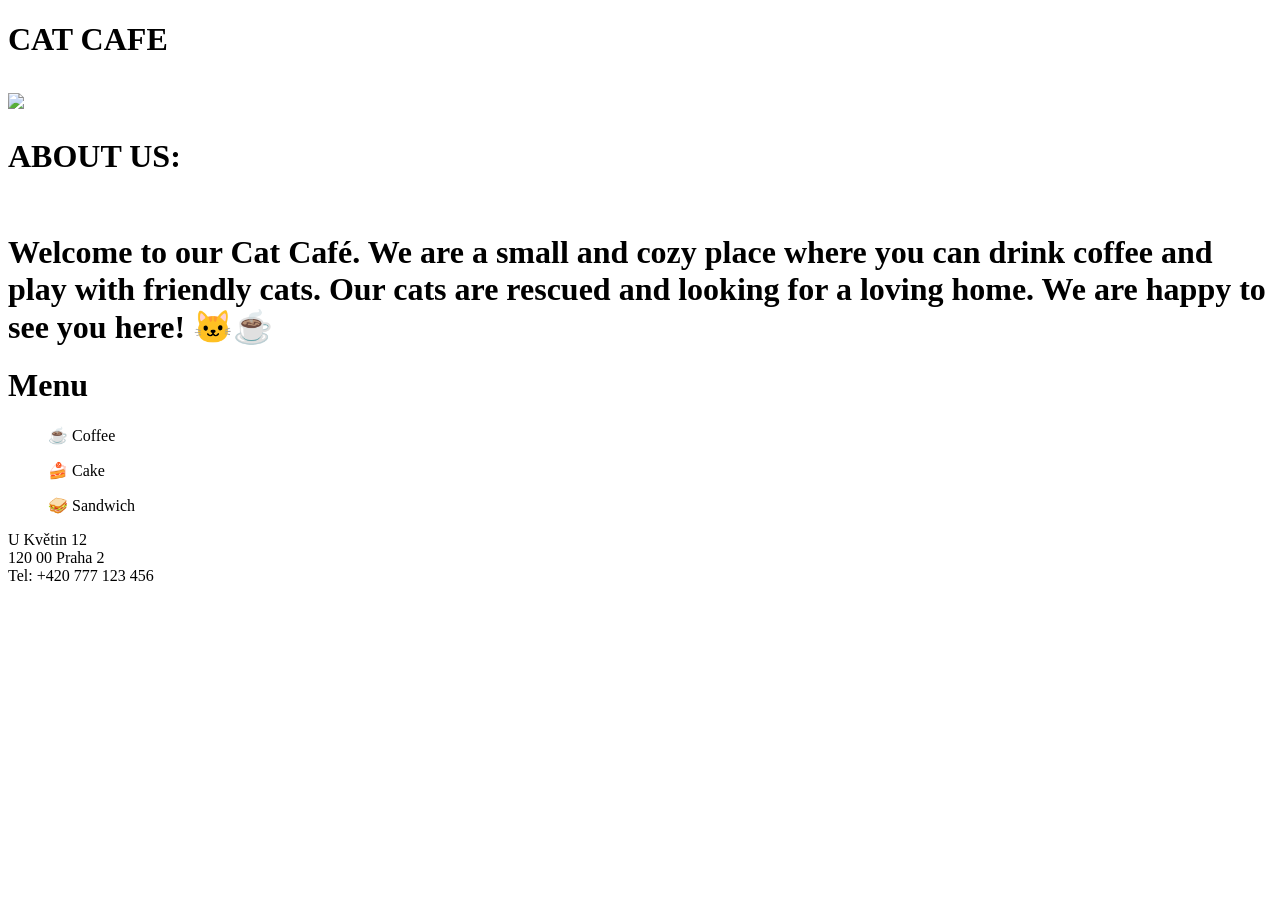
==== week-02/index.html @ 64259ebb "create an index.html week 2" ====
<!DOCTYPE html>
<html lang="en">
<head>
    <meta charset="UTF-8">
    <meta name="viewport" content="width=device-width, initial-scale=1.0">
    <Erasmus Brew></Erasmus Brew>
</head>
<body>
<h1>CAT CAFE<h1>
<img src="https://img.freepik.com/premium-photo/cat-inside-cozy-bookshop-cafe-gazing-latte-with-heart-design-stacks-books-background-soft-lighting-warm-ambiance_1299130-33474.jpg"
   <br>
<h1>ABOUT US:<h1>
<br>
Welcome to our Cat Café. We are a small and cozy place where you can drink coffee and play with friendly cats. Our cats are rescued and looking for a loving home. We are happy to see you here! 🐱☕
<h1>Menu<h1></h1>
<ul>☕ Coffee</ul>
<ul>🍰 Cake</ul>
<ul>🥪 Sandwich</ul>
<footer> U Květin 12
    <br>
120 00 Praha 2
<br>
Tel: +420 777 123 456</footer>
</body>
</html>
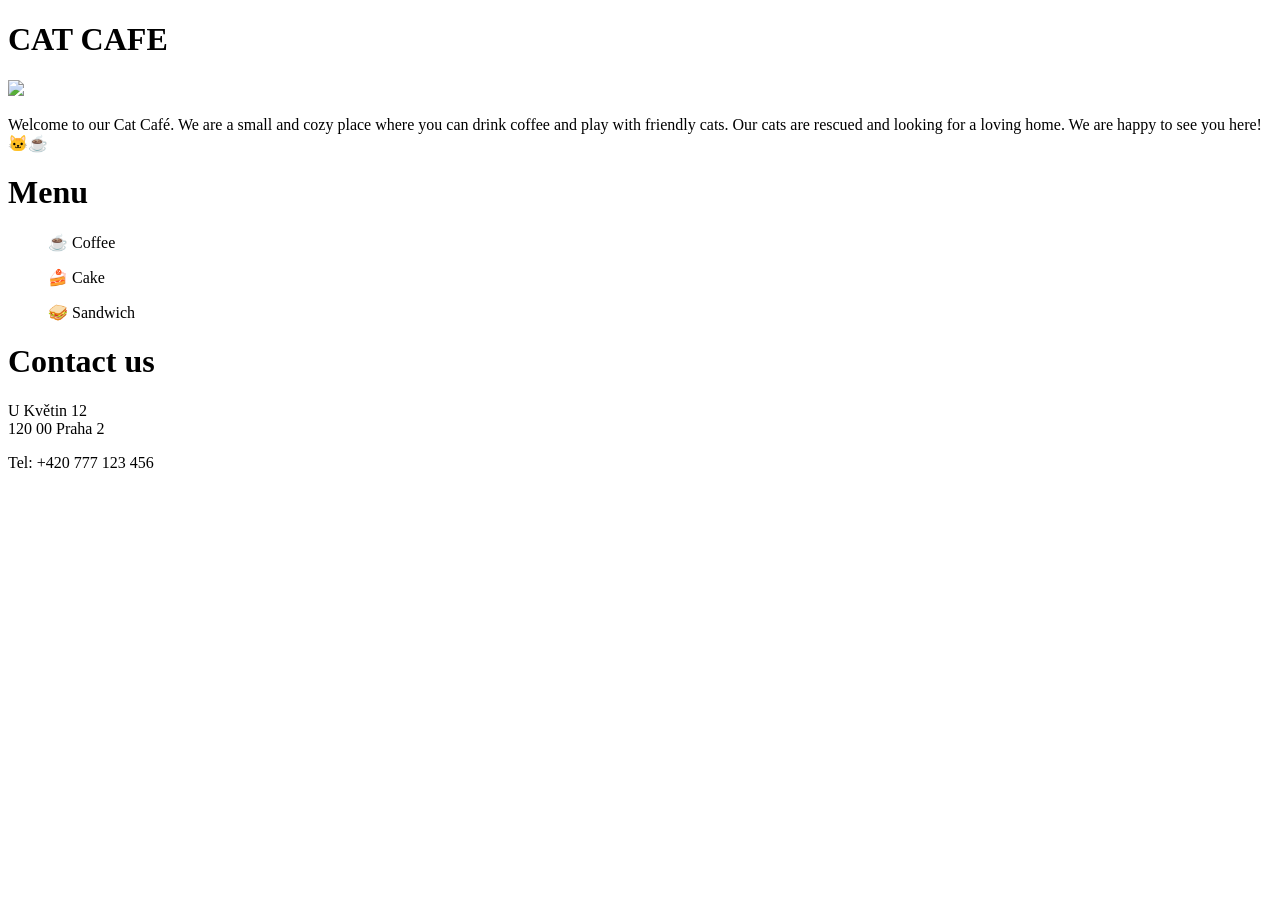
==== commit bf46ca06: "Make change week 2" ====
--- a/week-02/index.html
+++ b/week-02/index.html
@@ -3,23 +3,29 @@
 <head>
     <meta charset="UTF-8">
     <meta name="viewport" content="width=device-width, initial-scale=1.0">
-    <Erasmus Brew></Erasmus Brew>
+    <title>Brew</title>
 </head>
 <body>
-<h1>CAT CAFE<h1>
-<img src="https://img.freepik.com/premium-photo/cat-inside-cozy-bookshop-cafe-gazing-latte-with-heart-design-stacks-books-background-soft-lighting-warm-ambiance_1299130-33474.jpg"
-   <br>
-<h1>ABOUT US:<h1>
+<h1>CAT CAFE</h1>
+<img src="https://img.freepik.com/premium-photo/cat-inside-cozy-bookshop-cafe-gazing-latte-with-heart-design-stacks-books-background-soft-lighting-warm-ambiance_1299130-33474.jpg">
 <br>
-Welcome to our Cat Café. We are a small and cozy place where you can drink coffee and play with friendly cats. Our cats are rescued and looking for a loving home. We are happy to see you here! 🐱☕
+<p>
+    Welcome to our Cat Café. We are a small and cozy place where you can drink coffee and play with friendly cats. Our cats are rescued and looking for a loving home. We are happy to see you here! 🐱☕
+</p>
+
 <h1>Menu<h1></h1>
 <ul>☕ Coffee</ul>
 <ul>🍰 Cake</ul>
 <ul>🥪 Sandwich</ul>
-<footer> U Květin 12
+    <h1>Contact us<h1></h1>
+<footer> 
+    U Květin 12
     <br>
 120 00 Praha 2
 <br>
-Tel: +420 777 123 456</footer>
+<p>
+    Tel: +420 777 123 456
+</p>
+</footer>
 </body>
 </html>
